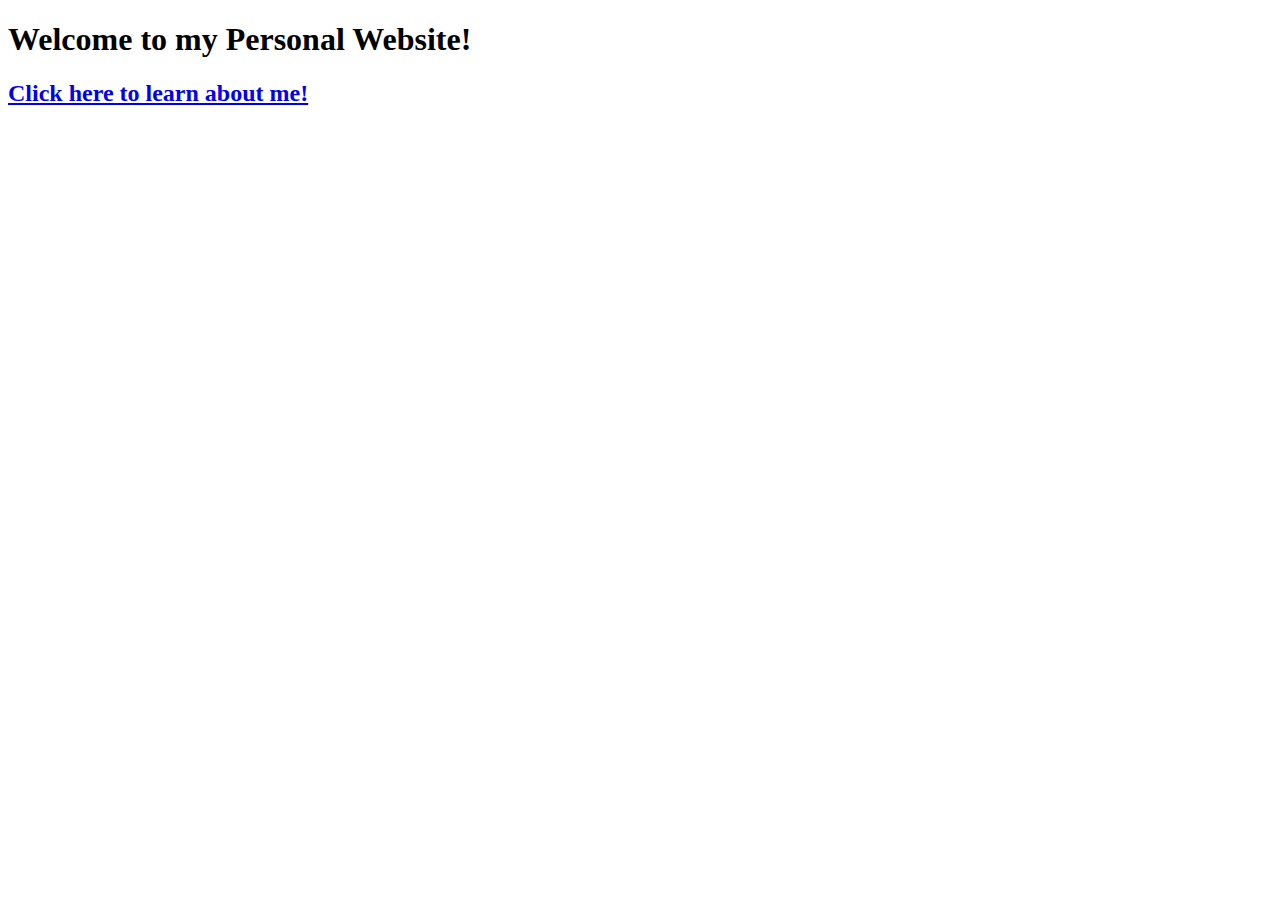
==== index.html @ 9529a425 "Add files via upload" ====
<!DOCTYPE html>
<html>
<head>
<meta charset="UTF-8">
<title>Welcome Page</title>
</head>
<body>
<div class="container">
<h1>Welcome to my Personal Website!</h1>
<a href="./Milestone1.html"> <h2>Click here to learn about me!</h2></a>
</div>
</body>
</html>
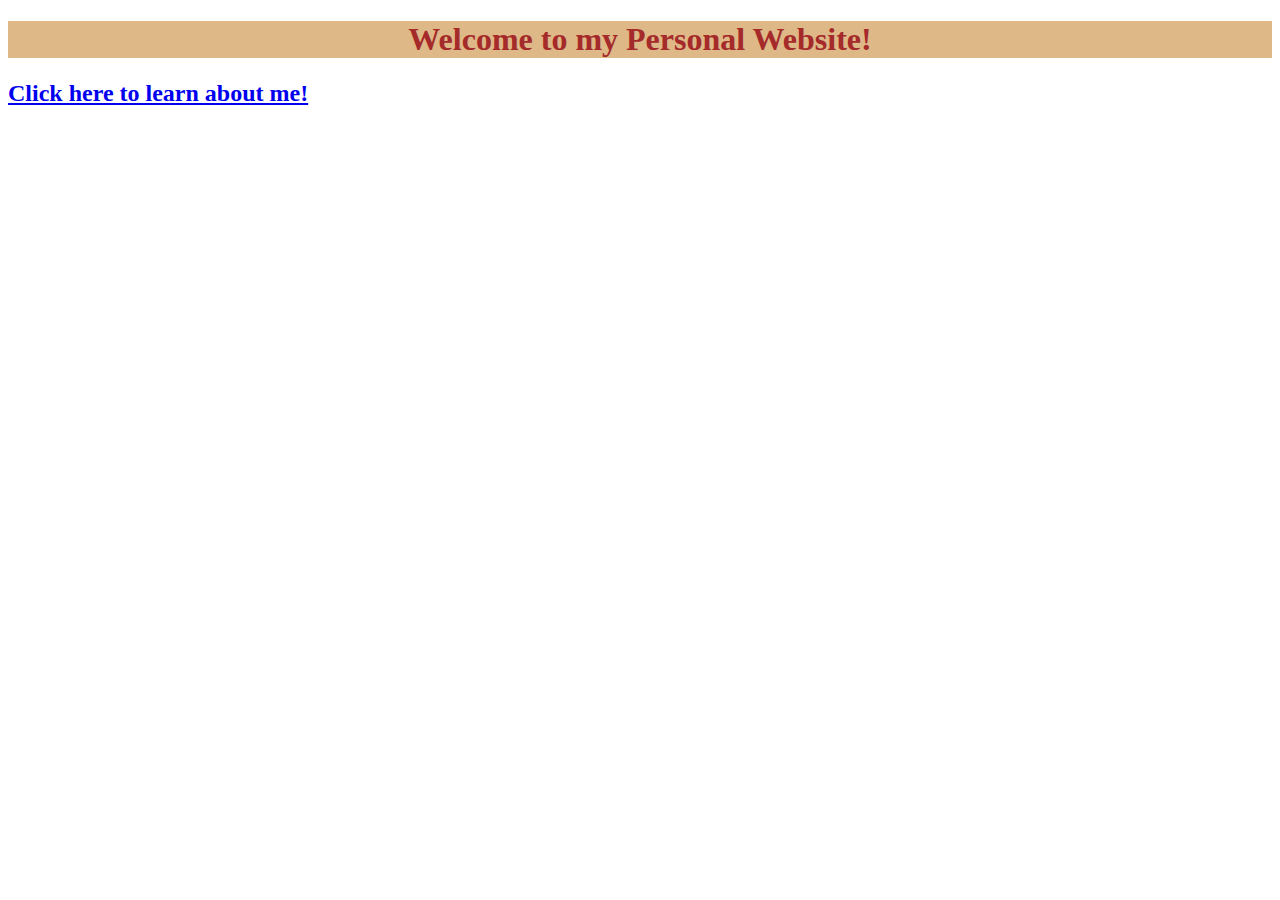
==== commit ae10e86f: "Update index.html" ====
--- a/index.html
+++ b/index.html
@@ -1,13 +1,13 @@
-<!DOCTYPE html>
-<html>
-<head>
-<meta charset="UTF-8">
-<title>Welcome Page</title>
-</head>
-<body>
-<div class="container">
-<h1>Welcome to my Personal Website!</h1>
-<a href="./Milestone1.html"> <h2>Click here to learn about me!</h2></a>
-</div>
-</body>
-</html>+<!DOCTYPE html>
+<html>
+<head>
+<meta charset="UTF-8">
+<title> Welcome Page</title>
+</head>
+<body>
+<div class="container">
+<h1 style="background-color: burlywood;color:brown;text-align: center;">Welcome to my Personal Website!</h1>
+<a href="./Milestone2.html"> <h2>Click here to learn about me!</h2></a>
+</div>
+</body>
+</html>
